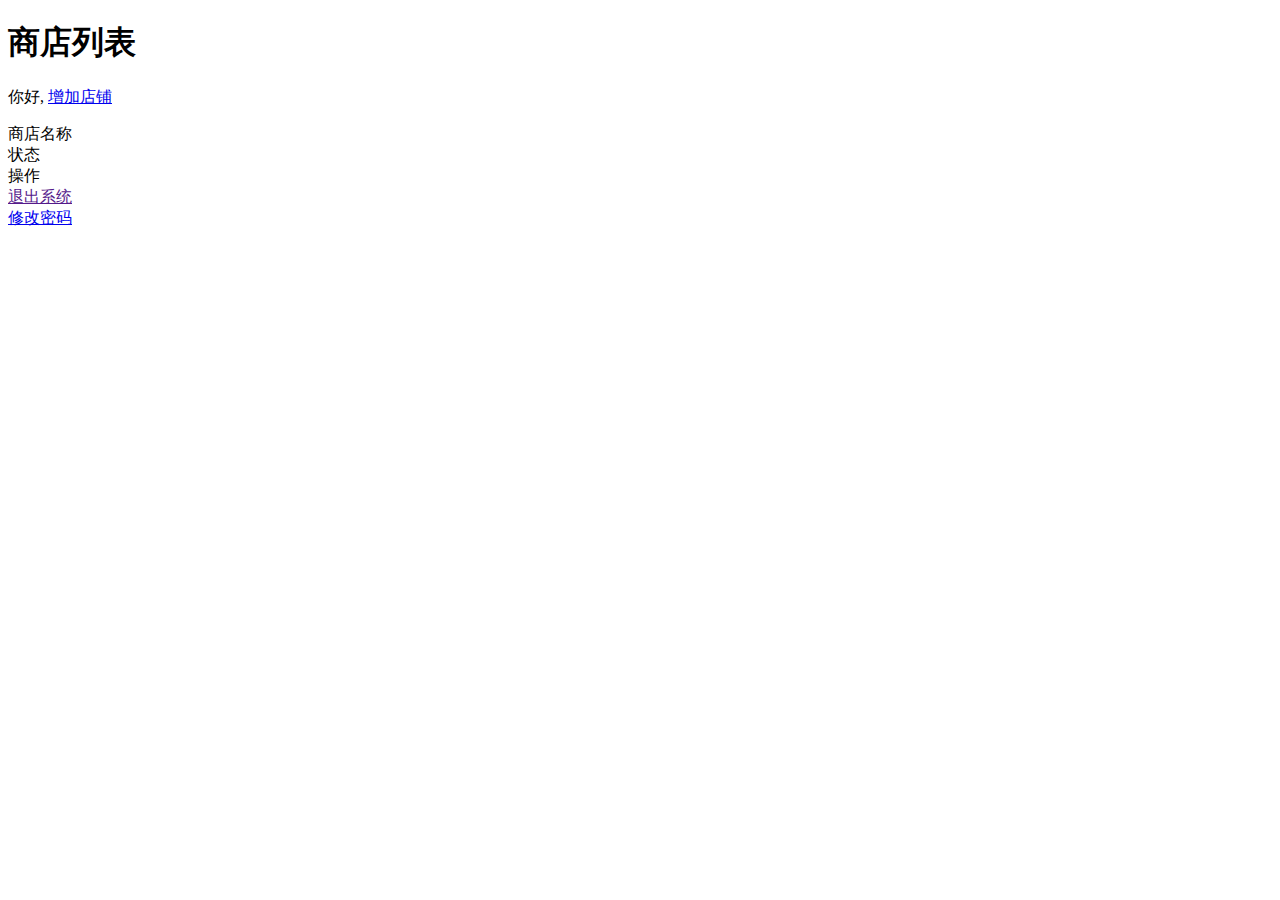
==== o2o/src/main/webapp/WEB-INF/html/shop/shoplist.html @ d96e2d43 "第一次提交" ====
<!DOCTYPE html>
<html lang="en">
<head>
    <meta charset="utf-8">
    <meta http-equiv="X-UA-Compatible" content="IE=edge">
    <title>商店列表</title>
    <meta name="viewport" content="initial-scale=1, maximum-scale=1">
    <link rel="shortcut icon" href="../favicon.ico">
    <meta name="apple-mobile-web-app-capable" content="yes">
    <meta name="apple-mobile-web-app-status-bar-style" content="black">
    <link rel="stylesheet" href="//g.alicdn.com/msui/sm/0.6.2/css/sm.min.css">
    <link rel="stylesheet" href="//g.alicdn.com/msui/sm/0.6.2/css/sm-extend.min.css">
    <link rel="stylesheet" href="../resources/css/shop/shoplist.css">
</head>
<body>
<header class="bar bar-nav">
    <h1 class="title">商店列表</h1>
</header>
<div class="content">
    <div class="content-block">
        <p>你好,<span id="user-name"></span>
            <a class="pull-right" href="/o2o/shopadmin/shopedit">增加店铺</a>
        </p>
        <div class="row row-shop">
            <div class="col-40">商店名称</div>
            <div class="col-40">状态</div>
            <div class="col-20">操作</div>
        </div>
        <div class="shop-wrap">

        </div>
    </div>
    <div class="content-block">
        <div class="row">
            <div class="col-50">
                <a href="" id="log-out"
                   class="button button-big button-fill button-danger">退出系统</a>
            </div>
            <div class="col-50">
                <a href="/myo2o/shop/changepsw" class="button button-big button-fill button-success">修改密码</a>
            </div>
        </div>
    </div>
</div>

<script type='text/javascript' src='//g.alicdn.com/sj/lib/zepto/zepto.min.js' charset='utf-8'></script>
<script type='text/javascript' src='//g.alicdn.com/msui/sm/0.6.2/js/sm.min.js' charset='utf-8'></script>
<script type='text/javascript' src='//g.alicdn.com/msui/sm/0.6.2/js/sm-extend.min.js' charset='utf-8'></script>
<script type='text/javascript' src='../resources/js/shop/shoplist.js' charset='utf-8'></script>
</body>
</html>
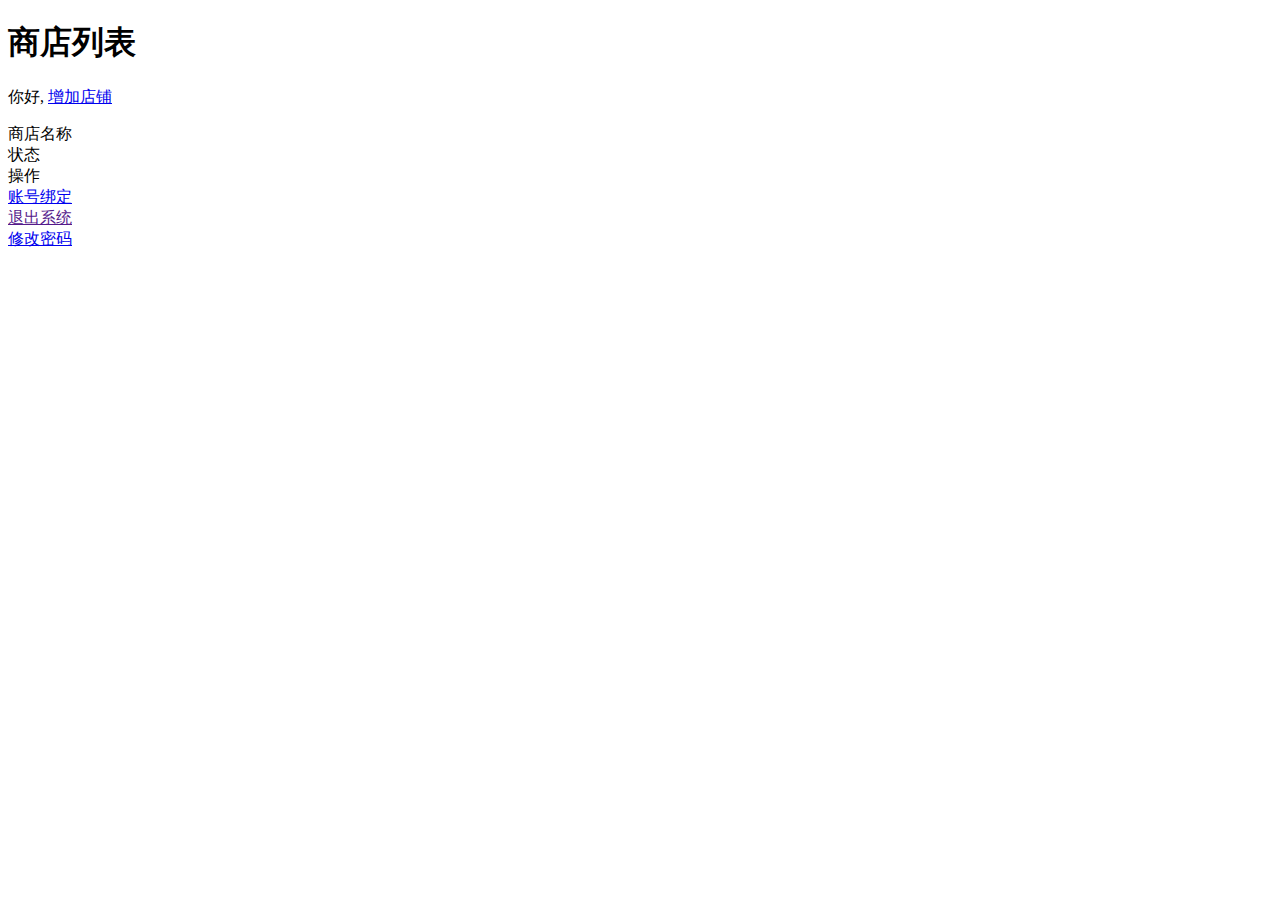
==== commit f842318f: "o2o在线商城1.0版本" ====
--- a/o2o/src/main/webapp/WEB-INF/html/shop/shoplist.html
+++ b/o2o/src/main/webapp/WEB-INF/html/shop/shoplist.html
@@ -1,51 +1,55 @@
-<!DOCTYPE html>
-<html lang="en">
-<head>
-    <meta charset="utf-8">
-    <meta http-equiv="X-UA-Compatible" content="IE=edge">
-    <title>商店列表</title>
-    <meta name="viewport" content="initial-scale=1, maximum-scale=1">
-    <link rel="shortcut icon" href="../favicon.ico">
-    <meta name="apple-mobile-web-app-capable" content="yes">
-    <meta name="apple-mobile-web-app-status-bar-style" content="black">
-    <link rel="stylesheet" href="//g.alicdn.com/msui/sm/0.6.2/css/sm.min.css">
-    <link rel="stylesheet" href="//g.alicdn.com/msui/sm/0.6.2/css/sm-extend.min.css">
-    <link rel="stylesheet" href="../resources/css/shop/shoplist.css">
-</head>
-<body>
-<header class="bar bar-nav">
-    <h1 class="title">商店列表</h1>
-</header>
-<div class="content">
-    <div class="content-block">
-        <p>你好,<span id="user-name"></span>
-            <a class="pull-right" href="/o2o/shopadmin/shopedit">增加店铺</a>
-        </p>
-        <div class="row row-shop">
-            <div class="col-40">商店名称</div>
-            <div class="col-40">状态</div>
-            <div class="col-20">操作</div>
-        </div>
-        <div class="shop-wrap">
-
-        </div>
-    </div>
-    <div class="content-block">
-        <div class="row">
-            <div class="col-50">
-                <a href="" id="log-out"
-                   class="button button-big button-fill button-danger">退出系统</a>
-            </div>
-            <div class="col-50">
-                <a href="/myo2o/shop/changepsw" class="button button-big button-fill button-success">修改密码</a>
-            </div>
-        </div>
-    </div>
-</div>
-
-<script type='text/javascript' src='//g.alicdn.com/sj/lib/zepto/zepto.min.js' charset='utf-8'></script>
-<script type='text/javascript' src='//g.alicdn.com/msui/sm/0.6.2/js/sm.min.js' charset='utf-8'></script>
-<script type='text/javascript' src='//g.alicdn.com/msui/sm/0.6.2/js/sm-extend.min.js' charset='utf-8'></script>
-<script type='text/javascript' src='../resources/js/shop/shoplist.js' charset='utf-8'></script>
-</body>
+<!DOCTYPE html>
+<html lang="en">
+<head>
+    <meta charset="utf-8">
+    <meta http-equiv="X-UA-Compatible" content="IE=edge">
+    <title>商店列表</title>
+    <meta name="viewport" content="initial-scale=1, maximum-scale=1">
+    <link rel="shortcut icon" href="../favicon.ico">
+    <meta name="apple-mobile-web-app-capable" content="yes">
+    <meta name="apple-mobile-web-app-status-bar-style" content="black">
+    <link rel="stylesheet" href="//g.alicdn.com/msui/sm/0.6.2/css/sm.min.css">
+    <link rel="stylesheet" href="//g.alicdn.com/msui/sm/0.6.2/css/sm-extend.min.css">
+    <link rel="stylesheet" href="../resources/css/shop/shoplist.css">
+</head>
+<body>
+<header class="bar bar-nav">
+    <h1 class="title">商店列表</h1>
+</header>
+<div class="content">
+    <div class="content-block">
+        <p>你好,<span id="user-name"></span>
+            <a class="pull-right" href="/o2o/shopadmin/shopedit">增加店铺</a>
+        </p>
+        <div class="row row-shop">
+            <div class="col-40">商店名称</div>
+            <div class="col-40">状态</div>
+            <div class="col-20">操作</div>
+        </div>
+        <div class="shop-wrap">
+
+        </div>
+    </div>
+    <div class="content-block">
+        <div class="row">
+            <div class="col-33">
+                <a href="/o2o/local/accountbind?userType=2" class="button button-big button-fill button-success">账号绑定</a>
+            </div>
+            <div class="col-33">
+                <a href="" id="log-out" usertype="2"
+                   class="button button-big button-fill button-danger">退出系统</a>
+            </div>
+            <div class="col-33">
+                <a href="/o2o/local/changepsw?userType=2" class="button button-big button-fill button-success">修改密码</a>
+            </div>
+        </div>
+    </div>
+</div>
+
+<script type='text/javascript' src='//g.alicdn.com/sj/lib/zepto/zepto.min.js' charset='utf-8'></script>
+<script type='text/javascript' src='//g.alicdn.com/msui/sm/0.6.2/js/sm.min.js' charset='utf-8'></script>
+<script type='text/javascript' src='//g.alicdn.com/msui/sm/0.6.2/js/sm-extend.min.js' charset='utf-8'></script>
+<script type='text/javascript' src='../resources/js/shop/shoplist.js' charset='utf-8'></script>
+<script type='text/javascript' src='../resources/js/local/logout.js' charset='utf-8'></script>
+</body>
 </html>